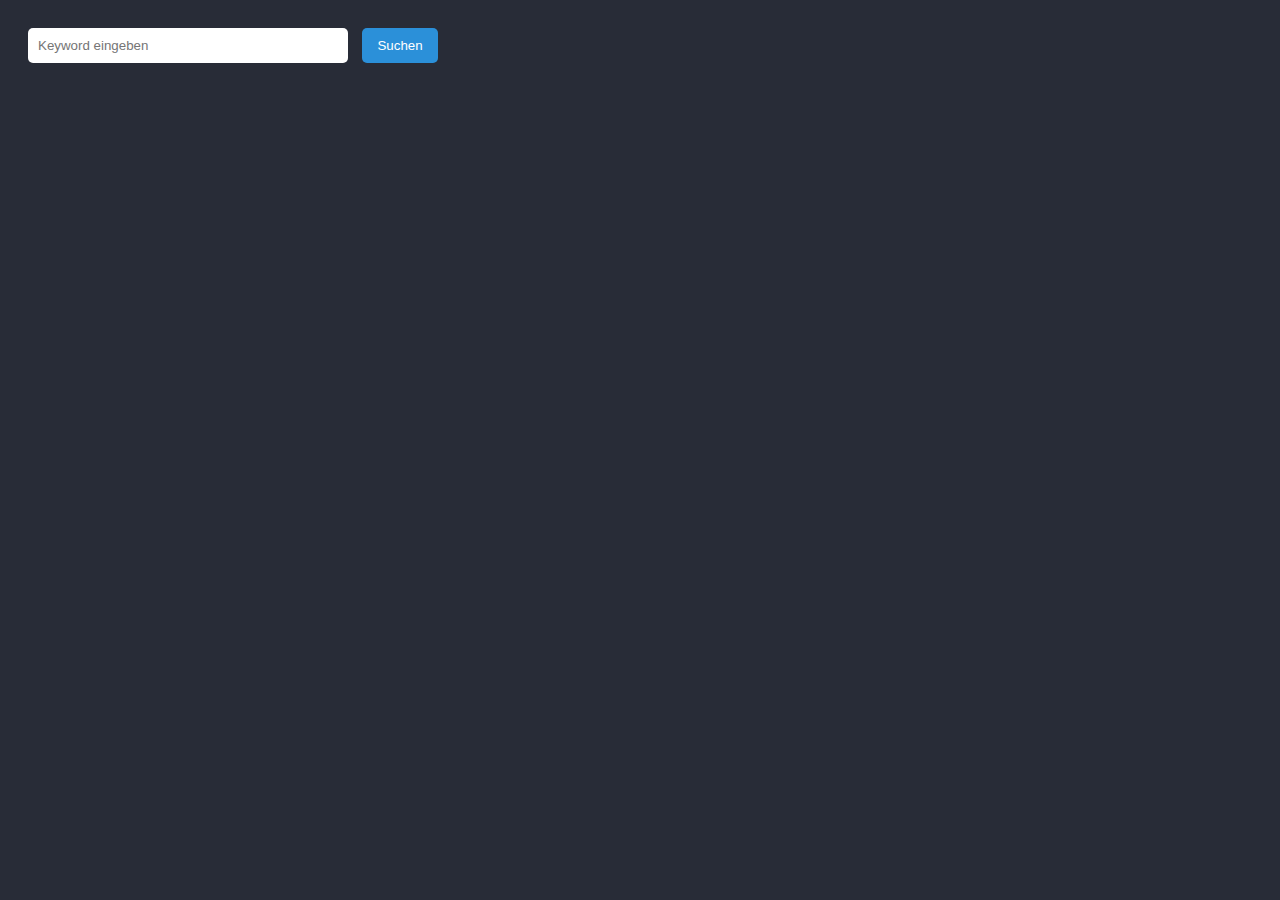
==== index.html @ 56e08dc2 "Working prototype Mastodon" ====
<!DOCTYPE html>
<html lang="de">
<head>
    <meta charset="UTF-8">
    <meta name="viewport" content="width=device-width, initial-scale=1.0">
    <title>Mastodon Posts</title>
    <link rel="stylesheet" href="css/styles.css">
</head>
<body>
    <form action="php/fetchMastodon.php" method="post">
        <input type="text" name="keyword" placeholder="Keyword eingeben" required>
        <button type="submit">Suchen</button>
    </form>

    <div class="container">
        <div id="posts">
            <!-- Hier werden die Posts dynamisch geladen -->
        </div>
    </div>

    <script src="js/script.js"></script>
</body>
</html>
---- css/styles.css ----
body {
    font-family: 'Arial', sans-serif;
    background-color: #282c37;
    color: #d9d9d9;
    padding: 20px;
}

form {
    margin-bottom: 20px;
}

input[type="text"] {
    padding: 10px;
    border: none;
    border-radius: 5px;
    margin-right: 10px;
    width: 300px;
}

button {
    padding: 10px 15px;
    border: none;
    border-radius: 5px;
    background-color: #2b90d9;
    color: #fff;
    cursor: pointer;
    transition: background-color 0.3s;
}

button:hover {
    background-color: #1f6cb3;
}

.container {
    width: 50%;
    margin: 0 auto;
}

.post {
    background-color: #40455e;
    padding: 15px;
    margin-bottom: 20px;
    border-radius: 5px;
    box-shadow: 0 2px 10px rgba(0, 0, 0, 0.1);
}

.post strong {
    display: block;
    font-size: 1.1em;
    margin-bottom: 5px;
}

.post p {
    margin: 10px 0;
    font-size: 1em;
}

.post small {
    display: block;
    font-size: 0.8em;
    color: #a0a0a0;
}

.post a {
    color: #fff;
    font-weight: bold;
    text-decoration: none;
    transition: color 0.3s;
}

.post a:hover {
    color: #2b90d9;
}

.card {
    margin-top: 15px;
    border: 1px solid #555;
    padding: 10px;
    border-radius: 5px;
}

.card h3 {
    font-size: 1.2em;
    margin-bottom: 10px;
}

.card img {
    max-width: 100%;
    border-radius: 5px;
}
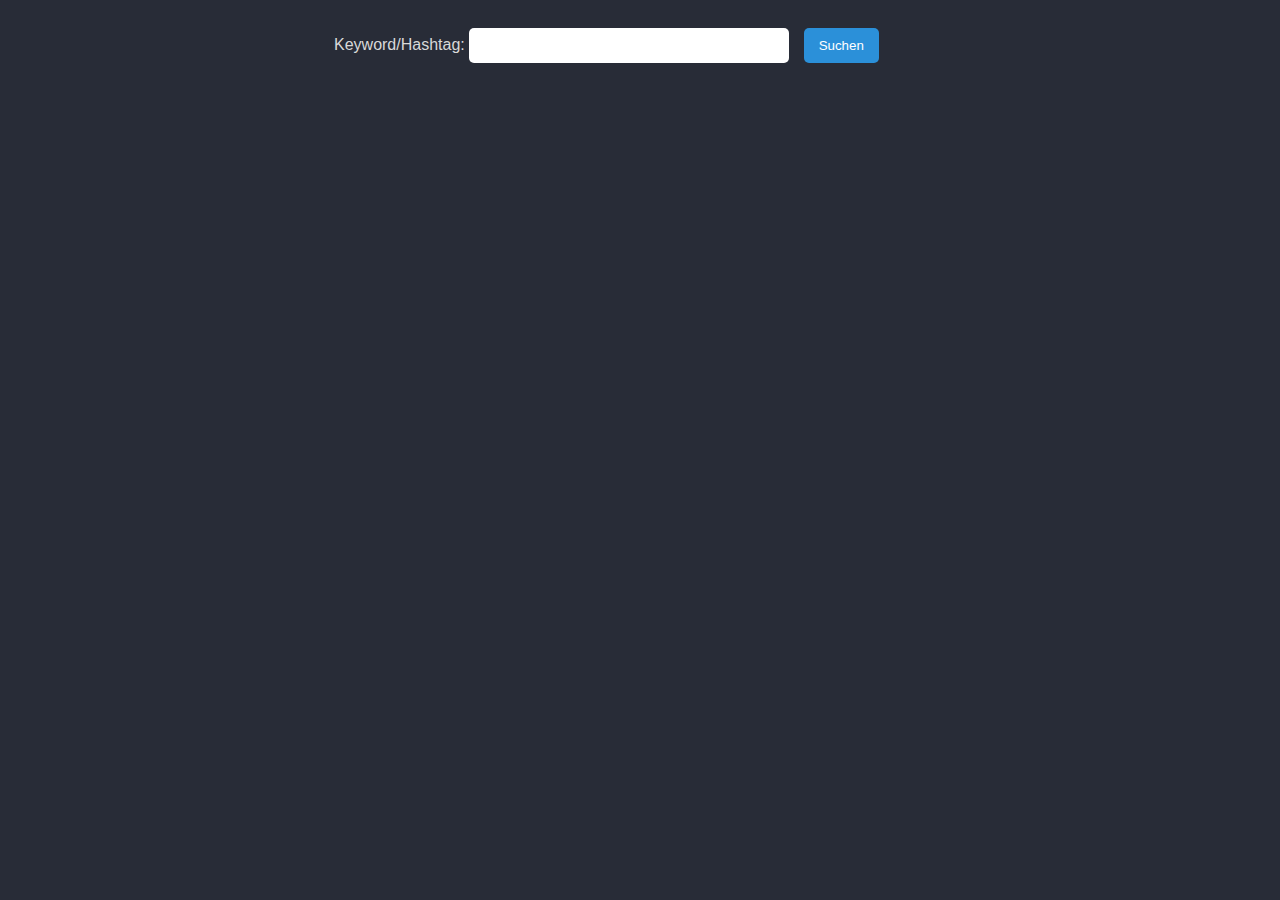
==== commit 5d81f3f8: "Working prototype Mastodon" ====
--- a/index.html
+++ b/index.html
@@ -3,21 +3,23 @@
 <head>
     <meta charset="UTF-8">
     <meta name="viewport" content="width=device-width, initial-scale=1.0">
-    <title>Mastodon Posts</title>
+    <title>Mastodon Posts Fetcher</title>
     <link rel="stylesheet" href="css/styles.css">
+    <link rel="icon" type="image/x-icon" href="/images/favicon/favicon.ico">
+    <script src="js/script.js" defer></script>
 </head>
 <body>
-    <form action="php/fetchMastodon.php" method="post">
-        <input type="text" name="keyword" placeholder="Keyword eingeben" required>
+
+<div class="container">
+    <form id="keywordForm">
+        <label for="keyword">Keyword/Hashtag:</label>
+        <input type="text" id="keyword" name="keyword" required>
         <button type="submit">Suchen</button>
+        <span id="message"></span> <!-- Dies ist das neue Element, um Nachrichten anzuzeigen -->
     </form>
 
-    <div class="container">
-        <div id="posts">
-            <!-- Hier werden die Posts dynamisch geladen -->
-        </div>
-    </div>
+    <div id="posts"></div>
+</div>
 
-    <script src="js/script.js"></script>
 </body>
 </html>
--- a/css/styles.css
+++ b/css/styles.css
@@ -88,3 +88,8 @@
     max-width: 100%;
     border-radius: 5px;
 }
+
+/* Versteckt leere div-Elemente innerhalb der .post Klasse */
+.post div:empty {
+    display: none;
+}